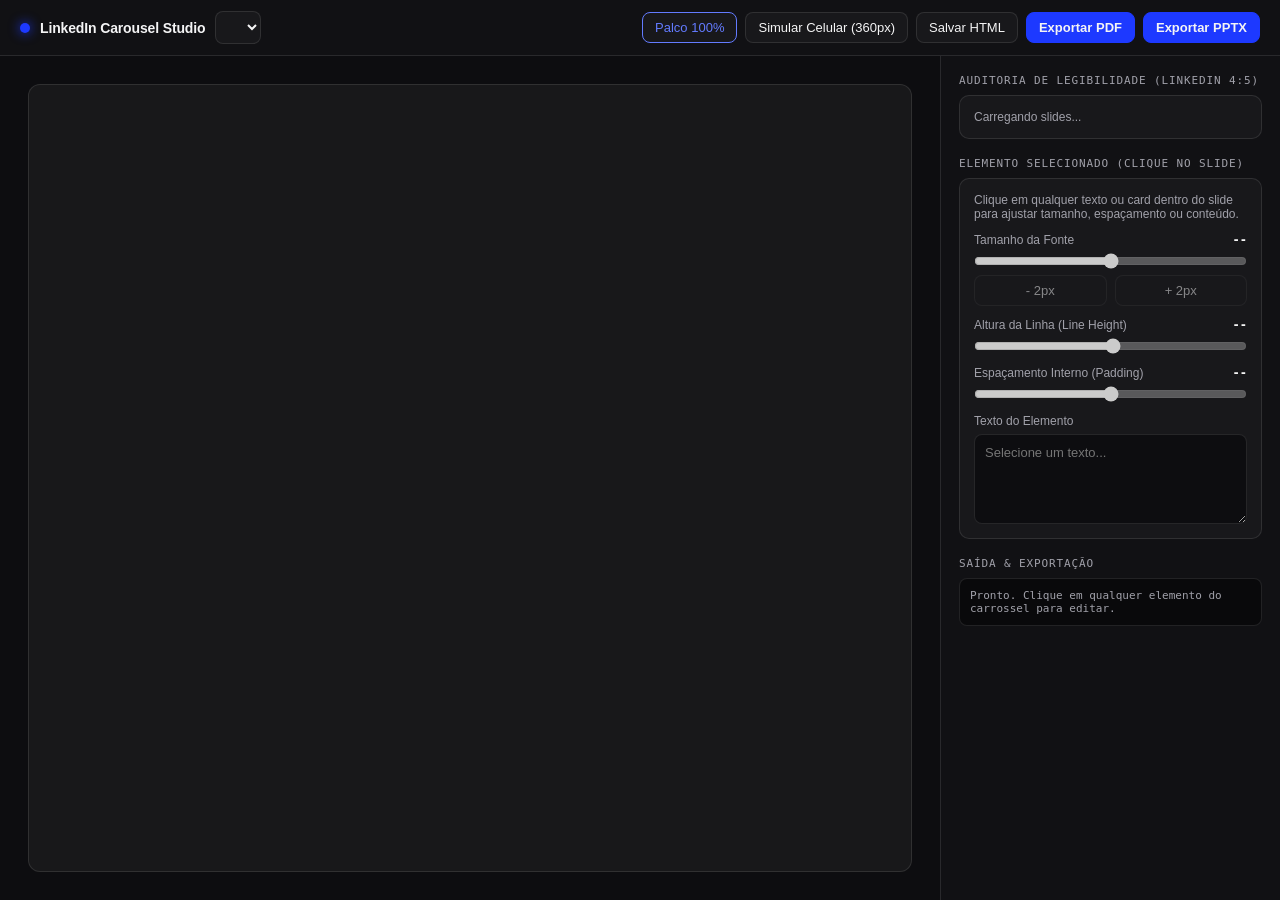
==== studio/index.html @ 273a112f "feat: inicializar linkedin-carousel-studio com motor 1:1 HTML->PDF/PPTX, studio visual e carrossel d" ====
<!DOCTYPE html>
<html lang="pt-BR">
<head>
  <meta charset="UTF-8" />
  <meta name="viewport" content="width=device-width, initial-scale=1.0" />
  <title>LinkedIn Carousel Studio — Fernando Rodrigues</title>
  <style>
    :root {
      --bg: #09090B;
      --panel: #111114;
      --panel-2: #18181B;
      --border: rgba(255, 255, 255, 0.1);
      --text: #F4F4F5;
      --muted: #A1A1AA;
      --cobalt: #1D39FF;
      --cobalt-light: #637BFF;
      --green: #10B981;
      --amber: #F59E0B;
    }
    * { box-sizing: border-box; margin: 0; padding: 0; }
    body {
      font-family: 'Inter', -apple-system, BlinkMacSystemFont, sans-serif;
      background: var(--bg);
      color: var(--text);
      height: 100vh;
      display: flex;
      flex-direction: column;
      overflow: hidden;
    }
    header {
      height: 56px;
      border-bottom: 1px solid var(--border);
      background: var(--panel);
      display: flex;
      align-items: center;
      justify-content: space-between;
      padding: 0 20px;
      gap: 16px;
      flex-shrink: 0;
    }
    .brand {
      display: flex;
      align-items: center;
      gap: 10px;
      font-weight: 600;
      font-size: 14px;
      letter-spacing: -0.01em;
    }
    .brand-dot {
      width: 10px; height: 10px; border-radius: 50%; background: var(--cobalt);
      box-shadow: 0 0 12px var(--cobalt);
    }
    .toolbar-group {
      display: flex;
      align-items: center;
      gap: 8px;
    }
    select, button {
      font-family: inherit;
      font-size: 13px;
      border-radius: 8px;
      border: 1px solid var(--border);
      background: var(--panel-2);
      color: var(--text);
      padding: 7px 12px;
      cursor: pointer;
      transition: all 0.15s ease;
    }
    button:hover { border-color: rgba(255,255,255,0.25); background: #222227; }
    button.primary { background: var(--cobalt); border-color: var(--cobalt); font-weight: 600; }
    button.primary:hover { background: #2946FF; }
    button.active { border-color: var(--cobalt-light); color: var(--cobalt-light); }
    button:disabled { opacity: 0.5; cursor: not-allowed; }

    .workspace {
      flex: 1;
      display: grid;
      grid-template-columns: 1fr 340px;
      min-height: 0;
    }
    .stage-area {
      background: #0D0D10;
      overflow: auto;
      padding: 28px;
      display: flex;
      flex-direction: column;
      align-items: center;
      gap: 28px;
    }
    .slide-frame-wrap {
      display: flex;
      flex-direction: column;
      align-items: center;
      gap: 10px;
    }
    .slide-meta-bar {
      width: 100%;
      display: flex;
      justify-content: space-between;
      align-items: center;
      font-size: 12px;
      color: var(--muted);
      font-family: ui-monospace, monospace;
    }
    .badge {
      padding: 3px 8px;
      border-radius: 999px;
      font-size: 11px;
      font-weight: 600;
      background: rgba(16, 185, 129, 0.14);
      color: var(--green);
    }
    .badge.warn {
      background: rgba(245, 158, 11, 0.15);
      color: var(--amber);
    }
    iframe#deckFrame {
      border: 1px solid var(--border);
      border-radius: 12px;
      background: #18181A;
      width: 100%;
      height: 100%;
      display: block;
    }
    .stage-iframe-shell {
      width: 100%;
      max-width: 1120px;
      height: calc(100vh - 110px);
      display: flex;
      justify-content: center;
      transition: max-width 0.2s ease;
    }
    .stage-iframe-shell.mobile-mode {
      max-width: 390px;
    }

    .inspector {
      border-left: 1px solid var(--border);
      background: var(--panel);
      padding: 18px;
      overflow-y: auto;
      display: flex;
      flex-direction: column;
      gap: 18px;
    }
    .sec-title {
      font-size: 11px;
      font-family: ui-monospace, monospace;
      text-transform: uppercase;
      letter-spacing: 0.08em;
      color: var(--muted);
      margin-bottom: 8px;
    }
    .card {
      background: var(--panel-2);
      border: 1px solid var(--border);
      border-radius: 10px;
      padding: 14px;
      display: flex;
      flex-direction: column;
      gap: 12px;
    }
    .control-row {
      display: flex;
      flex-direction: column;
      gap: 6px;
    }
    .control-label {
      display: flex;
      justify-content: space-between;
      font-size: 12px;
      color: var(--muted);
    }
    .control-label strong { color: var(--text); font-family: ui-monospace, monospace; }
    input[type="range"] { width: 100%; accent-color: var(--cobalt); }
    textarea {
      width: 100%;
      min-height: 90px;
      background: #0D0D10;
      border: 1px solid var(--border);
      border-radius: 8px;
      color: var(--text);
      padding: 10px;
      font-family: inherit;
      font-size: 13px;
      resize: vertical;
    }
    .btn-row { display: grid; grid-template-columns: 1fr 1fr; gap: 8px; }
    .status-log {
      font-family: ui-monospace, monospace;
      font-size: 11px;
      color: var(--muted);
      background: #09090B;
      border: 1px solid var(--border);
      border-radius: 8px;
      padding: 10px;
      white-space: pre-wrap;
      max-height: 140px;
      overflow-y: auto;
    }
    .slide-list {
      display: flex;
      flex-direction: column;
      gap: 6px;
      max-height: 220px;
      overflow-y: auto;
    }
    .slide-item {
      display: flex;
      justify-content: space-between;
      align-items: center;
      padding: 7px 10px;
      border-radius: 6px;
      background: #0D0D10;
      border: 1px solid transparent;
      font-size: 12px;
      cursor: pointer;
    }
    .slide-item:hover { border-color: var(--border); }
  </style>
</head>
<body>
  <header>
    <div class="brand">
      <span class="brand-dot"></span>
      <span>LinkedIn Carousel Studio</span>
      <select id="carouselSelect"></select>
    </div>
    <div class="toolbar-group">
      <button id="btnDesktop" class="active">Palco 100%</button>
      <button id="btnMobile">Simular Celular (360px)</button>
      <button id="btnSave">Salvar HTML</button>
      <button id="btnPdf" class="primary">Exportar PDF</button>
      <button id="btnPptx" class="primary">Exportar PPTX</button>
    </div>
  </header>

  <div class="workspace">
    <div class="stage-area">
      <div class="stage-iframe-shell" id="iframeShell">
        <iframe id="deckFrame"></iframe>
      </div>
    </div>

    <aside class="inspector">
      <div>
        <div class="sec-title">Auditoria de Legibilidade (LinkedIn 4:5)</div>
        <div class="card">
          <div class="slide-list" id="slideAuditList">
            <span style="font-size:12px;color:var(--muted)">Carregando slides...</span>
          </div>
        </div>
      </div>

      <div>
        <div class="sec-title">Elemento Selecionado (Clique no slide)</div>
        <div class="card" id="elementControls">
          <div style="font-size:12px;color:var(--muted)" id="selectedTag">
            Clique em qualquer texto ou card dentro do slide para ajustar tamanho, espaçamento ou conteúdo.
          </div>

          <div class="control-row">
            <div class="control-label">
              <span>Tamanho da Fonte</span>
              <strong id="valFontSize">--</strong>
            </div>
            <input type="range" id="rngFontSize" min="14" max="110" step="1" disabled />
            <div class="btn-row">
              <button id="btnFontMinus" disabled>- 2px</button>
              <button id="btnFontPlus" disabled>+ 2px</button>
            </div>
          </div>

          <div class="control-row">
            <div class="control-label">
              <span>Altura da Linha (Line Height)</span>
              <strong id="valLineHeight">--</strong>
            </div>
            <input type="range" id="rngLineHeight" min="0.9" max="1.8" step="0.02" disabled />
          </div>

          <div class="control-row">
            <div class="control-label">
              <span>Espaçamento Interno (Padding)</span>
              <strong id="valPadding">--</strong>
            </div>
            <input type="range" id="rngPadding" min="0" max="72" step="2" disabled />
          </div>

          <div class="control-row">
            <div class="control-label"><span>Texto do Elemento</span></div>
            <textarea id="txtContent" disabled placeholder="Selecione um texto..."></textarea>
          </div>
        </div>
      </div>

      <div>
        <div class="sec-title">Saída & Exportação</div>
        <div class="status-log" id="statusLog">Pronto. Clique em qualquer elemento do carrossel para editar.</div>
      </div>
    </aside>
  </div>

  <script>
    const carouselSelect = document.getElementById('carouselSelect');
    const deckFrame = document.getElementById('deckFrame');
    const iframeShell = document.getElementById('iframeShell');
    const slideAuditList = document.getElementById('slideAuditList');
    const statusLog = document.getElementById('statusLog');

    const selectedTag = document.getElementById('selectedTag');
    const rngFontSize = document.getElementById('rngFontSize');
    const valFontSize = document.getElementById('valFontSize');
    const btnFontMinus = document.getElementById('btnFontMinus');
    const btnFontPlus = document.getElementById('btnFontPlus');
    const rngLineHeight = document.getElementById('rngLineHeight');
    const valLineHeight = document.getElementById('valLineHeight');
    const rngPadding = document.getElementById('rngPadding');
    const valPadding = document.getElementById('valPadding');
    const txtContent = document.getElementById('txtContent');

    let currentSlug = null;
    let selectedEl = null;

    function log(msg) {
      statusLog.textContent = msg;
    }

    async function loadCarousels() {
      const res = await fetch('/api/carousels');
      const data = await res.json();
      carouselSelect.innerHTML = '';
      for (const c of data.carousels) {
        const opt = document.createElement('option');
        opt.value = c.slug;
        opt.textContent = c.slug;
        carouselSelect.appendChild(opt);
      }
      if (data.carousels.length > 0) {
        loadCarousel(data.carousels[0].slug);
      }
    }

    function loadCarousel(slug) {
      currentSlug = slug;
      selectedEl = null;
      deckFrame.src = `/carousels/${slug}/index.html?t=${Date.now()}`;
      log(`Carregado: ${slug}`);
    }

    carouselSelect.addEventListener('change', () => loadCarousel(carouselSelect.value));

    function updateAudit() {
      const doc = deckFrame.contentDocument;
      if (!doc) return;
      const slides = doc.querySelectorAll('.slide, [data-pptx-slide]');
      slideAuditList.innerHTML = '';
      slides.forEach((slide, idx) => {
        const words = (slide.innerText || '').trim().split(/\s+/).filter(Boolean).length;
        const bodyTexts = slide.querySelectorAll('.card-text, .lead, p, li');
        let minPx = 999;
        bodyTexts.forEach(el => {
          const fs = parseFloat(getComputedStyle(el).fontSize);
          if (fs > 0 && fs < minPx) minPx = Math.round(fs);
        });
        if (minPx === 999) minPx = 26;
        const isOk = minPx >= 24 && words <= 65;

        const item = document.createElement('div');
        item.className = 'slide-item';
        item.innerHTML = `
          <span>Slide ${String(idx + 1).padStart(2, '0')} · ${words} palavras</span>
          <span class="badge ${isOk ? '' : 'warn'}">${minPx}px min</span>
        `;
        item.addEventListener('click', () => {
          slide.scrollIntoView({ behavior: 'smooth', block: 'center' });
        });
        slideAuditList.appendChild(item);
      });
    }

    function bindIframeInteractions() {
      const doc = deckFrame.contentDocument;
      if (!doc) return;

      // Inject studio selection highlight CSS (removed on save)
      let st = doc.getElementById('__studio_overlay_css');
      if (!st) {
        st = doc.createElement('style');
        st.id = '__studio_overlay_css';
        st.textContent = `
          [data-studio-selected="true"] {
            outline: 3px solid #1D39FF !important;
            outline-offset: 4px !important;
          }
          body {
            display: flex !important;
            flex-direction: column !important;
            align-items: center !important;
            gap: 28px !important;
            padding: 24px !important;
            background: #0D0D10 !important;
          }
          .slide {
            zoom: 0.56;
            box-shadow: 0 20px 50px rgba(0,0,0,0.45);
            border-radius: 8px;
          }
        `;
        doc.head.appendChild(st);
      }

      doc.addEventListener('click', (e) => {
        const target = e.target;
        if (!target || target === doc.body || target === doc.documentElement) return;
        e.preventDefault();
        e.stopPropagation();

        if (selectedEl) selectedEl.removeAttribute('data-studio-selected');
        selectedEl = target;
        selectedEl.setAttribute('data-studio-selected', 'true');

        const cs = doc.defaultView.getComputedStyle(selectedEl);
        const fs = Math.round(parseFloat(cs.fontSize) || 26);
        const lhRaw = parseFloat(cs.lineHeight);
        const lh = lhRaw && fs ? +(lhRaw / fs).toFixed(2) : 1.3;
        const pad = Math.round(parseFloat(cs.paddingTop) || 0);

        selectedTag.textContent = `<${selectedEl.tagName.toLowerCase()}> ${selectedEl.className ? '.' + selectedEl.className.split(' ').join('.') : ''}`;
        rngFontSize.disabled = false;
        btnFontMinus.disabled = false;
        btnFontPlus.disabled = false;
        rngLineHeight.disabled = false;
        rngPadding.disabled = false;

        rngFontSize.value = fs;
        valFontSize.textContent = `${fs}px`;
        rngLineHeight.value = lh;
        valLineHeight.textContent = lh;
        rngPadding.value = pad;
        valPadding.textContent = `${pad}px`;

        const hasOnlyText = selectedEl.children.length === 0;
        txtContent.disabled = !hasOnlyText;
        txtContent.value = hasOnlyText ? selectedEl.textContent.trim() : '(Selecione o elemento de texto direto para editar conteúdo)';
      });

      updateAudit();
    }

    deckFrame.addEventListener('load', bindIframeInteractions);

    function setFontSize(px) {
      if (!selectedEl) return;
      selectedEl.style.fontSize = `${px}px`;
      valFontSize.textContent = `${px}px`;
      rngFontSize.value = px;
      updateAudit();
    }

    rngFontSize.addEventListener('input', () => setFontSize(Number(rngFontSize.value)));
    btnFontMinus.addEventListener('click', () => setFontSize(Math.max(14, Number(rngFontSize.value) - 2)));
    btnFontPlus.addEventListener('click', () => setFontSize(Math.min(110, Number(rngFontSize.value) + 2)));

    rngLineHeight.addEventListener('input', () => {
      if (!selectedEl) return;
      selectedEl.style.lineHeight = rngLineHeight.value;
      valLineHeight.textContent = rngLineHeight.value;
    });

    rngPadding.addEventListener('input', () => {
      if (!selectedEl) return;
      selectedEl.style.padding = `${rngPadding.value}px`;
      valPadding.textContent = `${rngPadding.value}px`;
    });

    txtContent.addEventListener('input', () => {
      if (!selectedEl || selectedEl.children.length > 0) return;
      selectedEl.textContent = txtContent.value;
      updateAudit();
    });

    document.getElementById('btnDesktop').addEventListener('click', () => {
      iframeShell.classList.remove('mobile-mode');
      document.getElementById('btnDesktop').classList.add('active');
      document.getElementById('btnMobile').classList.remove('active');
      const st = deckFrame.contentDocument?.getElementById('__studio_overlay_css');
      if (st) st.textContent = st.textContent.replace(/zoom:\s*[\d.]+;/, 'zoom: 0.56;');
    });

    document.getElementById('btnMobile').addEventListener('click', () => {
      iframeShell.classList.add('mobile-mode');
      document.getElementById('btnMobile').classList.add('active');
      document.getElementById('btnDesktop').classList.remove('active');
      const st = deckFrame.contentDocument?.getElementById('__studio_overlay_css');
      if (st) st.textContent = st.textContent.replace(/zoom:\s*[\d.]+;/, 'zoom: 0.31;');
    });

    async function saveHtml() {
      const doc = deckFrame.contentDocument;
      if (!doc || !currentSlug) return;
      const clone = doc.documentElement.cloneNode(true);
      clone.querySelector('#__studio_overlay_css')?.remove();
      clone.querySelectorAll('[data-studio-selected]').forEach(el => el.removeAttribute('data-studio-selected'));
      const html = '<!DOCTYPE html>\n' + clone.outerHTML;
      const res = await fetch('/api/save', {
        method: 'POST',
        headers: { 'Content-Type': 'application/json' },
        body: JSON.stringify({ slug: currentSlug, html })
      });
      const data = await res.json();
      log(data.ok ? `HTML salvo com sucesso em carousels/${currentSlug}/index.html` : `Erro: ${data.error}`);
    }

    async function exportDeck(mode) {
      await saveHtml();
      log(`Exportando ${mode.toUpperCase()}... aguarde (Chromium + Motor Vectorial)...`);
      const res = await fetch('/api/export', {
        method: 'POST',
        headers: { 'Content-Type': 'application/json' },
        body: JSON.stringify({ slug: currentSlug, mode })
      });
      const data = await res.json();
      if (data.ok) {
        log(`Exportação concluída!\nPDF: ${data.pdf_url || '-'}\nPPTX: ${data.pptx_url || '-'}`);
        const url = mode === 'pptx' ? data.pptx_url : data.pdf_url;
        if (url) window.open(url, '_blank');
      } else {
        log(`Erro na exportação:\n${data.error}`);
      }
    }

    document.getElementById('btnSave').addEventListener('click', saveHtml);
    document.getElementById('btnPdf').addEventListener('click', () => exportDeck('pdf'));
    document.getElementById('btnPptx').addEventListener('click', () => exportDeck('pptx'));

    loadCarousels();
  </script>
</body>
</html>
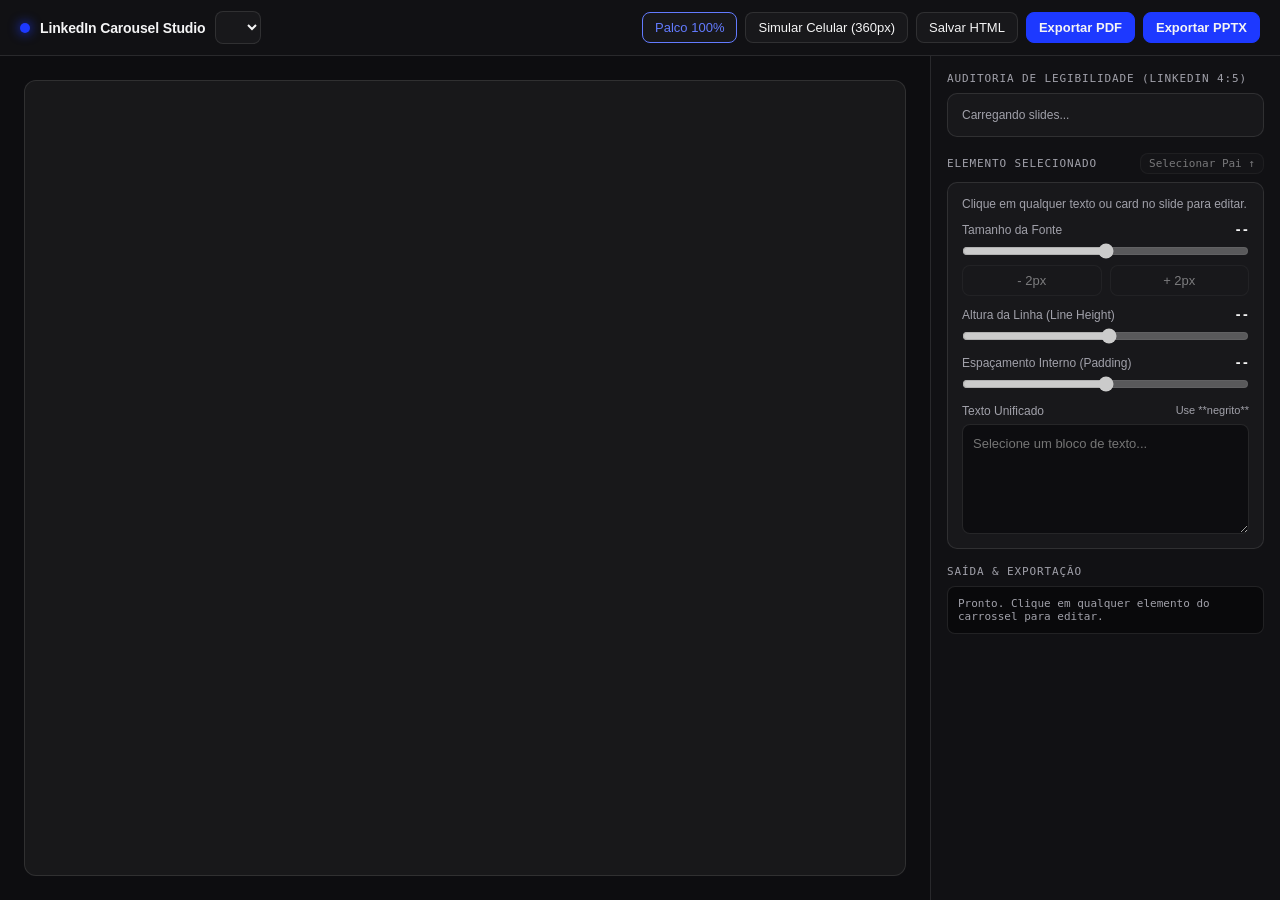
==== commit 1d08a841: "feat(studio): unificar edicao de texto com negrito, selecao sem bloqueios e toast de salvamento" ====
--- a/studio/index.html
+++ b/studio/index.html
@@ -66,53 +66,28 @@
       cursor: pointer;
       transition: all 0.15s ease;
     }
-    button:hover { border-color: rgba(255,255,255,0.25); background: #222227; }
+    button:hover:not(:disabled) { border-color: rgba(255,255,255,0.28); background: #222227; }
     button.primary { background: var(--cobalt); border-color: var(--cobalt); font-weight: 600; }
-    button.primary:hover { background: #2946FF; }
+    button.primary:hover:not(:disabled) { background: #2946FF; }
     button.active { border-color: var(--cobalt-light); color: var(--cobalt-light); }
-    button:disabled { opacity: 0.5; cursor: not-allowed; }
+    button.saved { background: var(--green) !important; border-color: var(--green) !important; color: #052e16 !important; font-weight: 700; }
+    button.dirty { border-color: var(--amber); color: var(--amber); }
+    button:disabled { opacity: 0.45; cursor: not-allowed; }
 
     .workspace {
       flex: 1;
       display: grid;
-      grid-template-columns: 1fr 340px;
+      grid-template-columns: 1fr 350px;
       min-height: 0;
     }
     .stage-area {
       background: #0D0D10;
       overflow: auto;
-      padding: 28px;
+      padding: 24px;
       display: flex;
       flex-direction: column;
       align-items: center;
-      gap: 28px;
-    }
-    .slide-frame-wrap {
-      display: flex;
-      flex-direction: column;
-      align-items: center;
-      gap: 10px;
-    }
-    .slide-meta-bar {
-      width: 100%;
-      display: flex;
-      justify-content: space-between;
-      align-items: center;
-      font-size: 12px;
-      color: var(--muted);
-      font-family: ui-monospace, monospace;
-    }
-    .badge {
-      padding: 3px 8px;
-      border-radius: 999px;
-      font-size: 11px;
-      font-weight: 600;
-      background: rgba(16, 185, 129, 0.14);
-      color: var(--green);
-    }
-    .badge.warn {
-      background: rgba(245, 158, 11, 0.15);
-      color: var(--amber);
+      position: relative;
     }
     iframe#deckFrame {
       border: 1px solid var(--border);
@@ -125,7 +100,7 @@
     .stage-iframe-shell {
       width: 100%;
       max-width: 1120px;
-      height: calc(100vh - 110px);
+      height: calc(100vh - 104px);
       display: flex;
       justify-content: center;
       transition: max-width 0.2s ease;
@@ -137,11 +112,11 @@
     .inspector {
       border-left: 1px solid var(--border);
       background: var(--panel);
-      padding: 18px;
+      padding: 16px;
       overflow-y: auto;
       display: flex;
       flex-direction: column;
-      gap: 18px;
+      gap: 16px;
     }
     .sec-title {
       font-size: 11px;
@@ -150,6 +125,9 @@
       letter-spacing: 0.08em;
       color: var(--muted);
       margin-bottom: 8px;
+      display: flex;
+      justify-content: space-between;
+      align-items: center;
     }
     .card {
       background: var(--panel-2);
@@ -175,7 +153,7 @@
     input[type="range"] { width: 100%; accent-color: var(--cobalt); }
     textarea {
       width: 100%;
-      min-height: 90px;
+      min-height: 110px;
       background: #0D0D10;
       border: 1px solid var(--border);
       border-radius: 8px;
@@ -183,6 +161,7 @@
       padding: 10px;
       font-family: inherit;
       font-size: 13px;
+      line-height: 1.45;
       resize: vertical;
     }
     .btn-row { display: grid; grid-template-columns: 1fr 1fr; gap: 8px; }
@@ -195,14 +174,14 @@
       border-radius: 8px;
       padding: 10px;
       white-space: pre-wrap;
-      max-height: 140px;
+      max-height: 130px;
       overflow-y: auto;
     }
     .slide-list {
       display: flex;
       flex-direction: column;
       gap: 6px;
-      max-height: 220px;
+      max-height: 200px;
       overflow-y: auto;
     }
     .slide-item {
@@ -217,6 +196,46 @@
       cursor: pointer;
     }
     .slide-item:hover { border-color: var(--border); }
+    .badge {
+      padding: 3px 8px;
+      border-radius: 999px;
+      font-size: 11px;
+      font-weight: 600;
+      background: rgba(16, 185, 129, 0.14);
+      color: var(--green);
+    }
+    .badge.warn {
+      background: rgba(245, 158, 11, 0.15);
+      color: var(--amber);
+    }
+    .hint {
+      font-size: 11px;
+      color: var(--muted);
+    }
+
+    /* Toast Notification */
+    .toast {
+      position: fixed;
+      bottom: 24px;
+      left: 50%;
+      transform: translateX(-50%) translateY(20px);
+      background: #064E3B;
+      color: #ECFDF5;
+      border: 1px solid #10B981;
+      padding: 11px 20px;
+      border-radius: 10px;
+      font-size: 13px;
+      font-weight: 600;
+      box-shadow: 0 12px 32px rgba(0,0,0,0.45);
+      opacity: 0;
+      pointer-events: none;
+      transition: all 0.22s ease;
+      z-index: 9999;
+    }
+    .toast.show {
+      opacity: 1;
+      transform: translateX(-50%) translateY(0);
+    }
   </style>
 </head>
 <body>
@@ -253,10 +272,13 @@
       </div>
 
       <div>
-        <div class="sec-title">Elemento Selecionado (Clique no slide)</div>
+        <div class="sec-title">
+          <span>Elemento Selecionado</span>
+          <button id="btnSelectParent" disabled style="padding:3px 8px;font-size:11px;">Selecionar Pai ↑</button>
+        </div>
         <div class="card" id="elementControls">
           <div style="font-size:12px;color:var(--muted)" id="selectedTag">
-            Clique em qualquer texto ou card dentro do slide para ajustar tamanho, espaçamento ou conteúdo.
+            Clique em qualquer texto ou card no slide para editar.
           </div>
 
           <div class="control-row">
@@ -264,7 +286,7 @@
               <span>Tamanho da Fonte</span>
               <strong id="valFontSize">--</strong>
             </div>
-            <input type="range" id="rngFontSize" min="14" max="110" step="1" disabled />
+            <input type="range" id="rngFontSize" min="14" max="120" step="1" disabled />
             <div class="btn-row">
               <button id="btnFontMinus" disabled>- 2px</button>
               <button id="btnFontPlus" disabled>+ 2px</button>
@@ -288,18 +310,23 @@
           </div>
 
           <div class="control-row">
-            <div class="control-label"><span>Texto do Elemento</span></div>
-            <textarea id="txtContent" disabled placeholder="Selecione um texto..."></textarea>
+            <div class="control-label">
+              <span>Texto Unificado</span>
+              <span class="hint">Use **negrito**</span>
+            </div>
+            <textarea id="txtContent" disabled placeholder="Selecione um bloco de texto..."></textarea>
           </div>
         </div>
       </div>
 
       <div>
-        <div class="sec-title">Saída & Exportação</div>
+        <div class="sec-title">Saída &amp; Exportação</div>
         <div class="status-log" id="statusLog">Pronto. Clique em qualquer elemento do carrossel para editar.</div>
       </div>
     </aside>
   </div>
+
+  <div class="toast" id="toast"></div>
 
   <script>
     const carouselSelect = document.getElementById('carouselSelect');
@@ -307,6 +334,9 @@
     const iframeShell = document.getElementById('iframeShell');
     const slideAuditList = document.getElementById('slideAuditList');
     const statusLog = document.getElementById('statusLog');
+    const btnSave = document.getElementById('btnSave');
+    const btnSelectParent = document.getElementById('btnSelectParent');
+    const toast = document.getElementById('toast');
 
     const selectedTag = document.getElementById('selectedTag');
     const rngFontSize = document.getElementById('rngFontSize');
@@ -321,9 +351,107 @@
 
     let currentSlug = null;
     let selectedEl = null;
+    let isDirty = false;
+
+    const BLOCK_TEXT_SELECTOR = 'h1, h2, h3, h4, p, blockquote, li, .tag-mono, .big-number, .slide-footer__brand, .slide-footer__page';
+    const INLINE_TAGS = new Set(['STRONG', 'B', 'EM', 'I', 'U', 'SPAN', 'CODE']);
+
+    function showToast(msg) {
+      toast.textContent = msg;
+      toast.classList.add('show');
+      setTimeout(() => toast.classList.remove('show'), 2800);
+    }
+
+    function markDirty() {
+      isDirty = true;
+      btnSave.classList.add('dirty');
+      btnSave.textContent = 'Salvar HTML ●';
+    }
+
+    function clearDirty() {
+      isDirty = false;
+      btnSave.classList.remove('dirty');
+      btnSave.textContent = 'Salvar HTML';
+    }
 
     function log(msg) {
       statusLog.textContent = msg;
+    }
+
+    // Converts element innerHTML <-> clean **bold** markdown for unified editing
+    function htmlToEditableText(el) {
+      let html = el.innerHTML;
+      html = html.replace(/<strong[^>]*>([\s\S]*?)<\/strong>/gi, '**$1**');
+      html = html.replace(/<b[^>]*>([\s\S]*?)<\/b>/gi, '**$1**');
+      html = html.replace(/<br\s*\/?>/gi, '\n');
+      const tmp = document.createElement('div');
+      tmp.innerHTML = html;
+      return (tmp.textContent || '').replace(/[ \t]+\n/g, '\n').replace(/\n[ \t]+/g, '\n').trim();
+    }
+
+    function editableTextToHtml(text) {
+      const escaped = text
+        .replace(/&/g, '&amp;')
+        .replace(/</g, '&lt;')
+        .replace(/>/g, '&gt;');
+      return escaped
+        .replace(/\*\*([\s\S]+?)\*\*/g, '<strong>$1</strong>')
+        .replace(/\n/g, '<br>');
+    }
+
+    function resolveSemanticTarget(rawTarget) {
+      if (!rawTarget) return null;
+      // If clicked an inline formatting tag inside a paragraph/heading, climb up to the semantic block
+      if (INLINE_TAGS.has(rawTarget.tagName)) {
+        const parentBlock = rawTarget.closest(BLOCK_TEXT_SELECTOR);
+        if (parentBlock) return parentBlock;
+      }
+      const block = rawTarget.closest(BLOCK_TEXT_SELECTOR);
+      if (block) return block;
+      return rawTarget;
+    }
+
+    function selectElement(el) {
+      const doc = deckFrame.contentDocument;
+      if (!doc || !el || el === doc.body || el === doc.documentElement) return;
+
+      if (selectedEl) selectedEl.removeAttribute('data-studio-selected');
+      selectedEl = el;
+      selectedEl.setAttribute('data-studio-selected', 'true');
+
+      const cs = doc.defaultView.getComputedStyle(selectedEl);
+      const fs = Math.round(parseFloat(cs.fontSize) || 26);
+      const lhRaw = parseFloat(cs.lineHeight);
+      const lh = lhRaw && fs ? +(lhRaw / fs).toFixed(2) : 1.3;
+      const pad = Math.round(parseFloat(cs.paddingTop) || 0);
+
+      const cls = selectedEl.className && typeof selectedEl.className === 'string'
+        ? '.' + selectedEl.className.trim().split(/\s+/).join('.')
+        : '';
+      selectedTag.textContent = `<${selectedEl.tagName.toLowerCase()}> ${cls}`;
+
+      rngFontSize.disabled = false;
+      btnFontMinus.disabled = false;
+      btnFontPlus.disabled = false;
+      rngLineHeight.disabled = false;
+      rngPadding.disabled = false;
+      btnSelectParent.disabled = !selectedEl.parentElement || selectedEl.parentElement === doc.body;
+
+      rngFontSize.value = fs;
+      valFontSize.textContent = `${fs}px`;
+      rngLineHeight.value = lh;
+      valLineHeight.textContent = lh;
+      rngPadding.value = pad;
+      valPadding.textContent = `${pad}px`;
+
+      const isTextBlock = selectedEl.matches(BLOCK_TEXT_SELECTOR) ||
+        (selectedEl.children.length === 0) ||
+        Array.from(selectedEl.children).every(c => INLINE_TAGS.has(c.tagName) || c.tagName === 'BR');
+
+      txtContent.disabled = !isTextBlock;
+      txtContent.value = isTextBlock
+        ? htmlToEditableText(selectedEl)
+        : '(Contêiner selecionado — clique em um texto ou use Editar nos filhos)';
     }
 
     async function loadCarousels() {
@@ -344,6 +472,7 @@
     function loadCarousel(slug) {
       currentSlug = slug;
       selectedEl = null;
+      clearDirty();
       deckFrame.src = `/carousels/${slug}/index.html?t=${Date.now()}`;
       log(`Carregado: ${slug}`);
     }
@@ -383,12 +512,22 @@
       const doc = deckFrame.contentDocument;
       if (!doc) return;
 
-      // Inject studio selection highlight CSS (removed on save)
       let st = doc.getElementById('__studio_overlay_css');
       if (!st) {
         st = doc.createElement('style');
         st.id = '__studio_overlay_css';
         st.textContent = `
+          svg, .dot-indicator, .terminal-box__bar {
+            pointer-events: none !important;
+          }
+          h1, h2, h3, h4, p, blockquote, li, .tag-mono, .big-number, .bento-card {
+            transition: outline 0.1s ease;
+          }
+          h1:hover, h2:hover, h3:hover, h4:hover, p:hover, blockquote:hover, li:hover, .tag-mono:hover, .big-number:hover {
+            outline: 2px dashed rgba(29, 57, 255, 0.55);
+            outline-offset: 4px;
+            cursor: pointer;
+          }
           [data-studio-selected="true"] {
             outline: 3px solid #1D39FF !important;
             outline-offset: 4px !important;
@@ -411,72 +550,55 @@
       }
 
       doc.addEventListener('click', (e) => {
-        const target = e.target;
+        const target = resolveSemanticTarget(e.target);
         if (!target || target === doc.body || target === doc.documentElement) return;
         e.preventDefault();
         e.stopPropagation();
-
-        if (selectedEl) selectedEl.removeAttribute('data-studio-selected');
-        selectedEl = target;
-        selectedEl.setAttribute('data-studio-selected', 'true');
-
-        const cs = doc.defaultView.getComputedStyle(selectedEl);
-        const fs = Math.round(parseFloat(cs.fontSize) || 26);
-        const lhRaw = parseFloat(cs.lineHeight);
-        const lh = lhRaw && fs ? +(lhRaw / fs).toFixed(2) : 1.3;
-        const pad = Math.round(parseFloat(cs.paddingTop) || 0);
-
-        selectedTag.textContent = `<${selectedEl.tagName.toLowerCase()}> ${selectedEl.className ? '.' + selectedEl.className.split(' ').join('.') : ''}`;
-        rngFontSize.disabled = false;
-        btnFontMinus.disabled = false;
-        btnFontPlus.disabled = false;
-        rngLineHeight.disabled = false;
-        rngPadding.disabled = false;
-
-        rngFontSize.value = fs;
-        valFontSize.textContent = `${fs}px`;
-        rngLineHeight.value = lh;
-        valLineHeight.textContent = lh;
-        rngPadding.value = pad;
-        valPadding.textContent = `${pad}px`;
-
-        const hasOnlyText = selectedEl.children.length === 0;
-        txtContent.disabled = !hasOnlyText;
-        txtContent.value = hasOnlyText ? selectedEl.textContent.trim() : '(Selecione o elemento de texto direto para editar conteúdo)';
-      });
+        selectElement(target);
+      }, true);
 
       updateAudit();
     }
 
     deckFrame.addEventListener('load', bindIframeInteractions);
+
+    btnSelectParent.addEventListener('click', () => {
+      const doc = deckFrame.contentDocument;
+      if (!selectedEl || !selectedEl.parentElement || selectedEl.parentElement === doc.body) return;
+      selectElement(selectedEl.parentElement);
+    });
 
     function setFontSize(px) {
       if (!selectedEl) return;
       selectedEl.style.fontSize = `${px}px`;
       valFontSize.textContent = `${px}px`;
       rngFontSize.value = px;
+      markDirty();
       updateAudit();
     }
 
     rngFontSize.addEventListener('input', () => setFontSize(Number(rngFontSize.value)));
     btnFontMinus.addEventListener('click', () => setFontSize(Math.max(14, Number(rngFontSize.value) - 2)));
-    btnFontPlus.addEventListener('click', () => setFontSize(Math.min(110, Number(rngFontSize.value) + 2)));
+    btnFontPlus.addEventListener('click', () => setFontSize(Math.min(120, Number(rngFontSize.value) + 2)));
 
     rngLineHeight.addEventListener('input', () => {
       if (!selectedEl) return;
       selectedEl.style.lineHeight = rngLineHeight.value;
       valLineHeight.textContent = rngLineHeight.value;
+      markDirty();
     });
 
     rngPadding.addEventListener('input', () => {
       if (!selectedEl) return;
       selectedEl.style.padding = `${rngPadding.value}px`;
       valPadding.textContent = `${rngPadding.value}px`;
+      markDirty();
     });
 
     txtContent.addEventListener('input', () => {
-      if (!selectedEl || selectedEl.children.length > 0) return;
-      selectedEl.textContent = txtContent.value;
+      if (!selectedEl) return;
+      selectedEl.innerHTML = editableTextToHtml(txtContent.value);
+      markDirty();
       updateAudit();
     });
 
@@ -498,7 +620,7 @@
 
     async function saveHtml() {
       const doc = deckFrame.contentDocument;
-      if (!doc || !currentSlug) return;
+      if (!doc || !currentSlug) return false;
       const clone = doc.documentElement.cloneNode(true);
       clone.querySelector('#__studio_overlay_css')?.remove();
       clone.querySelectorAll('[data-studio-selected]').forEach(el => el.removeAttribute('data-studio-selected'));
@@ -509,12 +631,27 @@
         body: JSON.stringify({ slug: currentSlug, html })
       });
       const data = await res.json();
-      log(data.ok ? `HTML salvo com sucesso em carousels/${currentSlug}/index.html` : `Erro: ${data.error}`);
+      if (data.ok) {
+        const now = new Date().toLocaleTimeString('pt-BR');
+        clearDirty();
+        btnSave.classList.add('saved');
+        btnSave.textContent = '✓ Salvo!';
+        setTimeout(() => {
+          btnSave.classList.remove('saved');
+          if (!isDirty) btnSave.textContent = 'Salvar HTML';
+        }, 2000);
+        showToast(`✓ HTML salvo em carousels/${currentSlug}/index.html (${now})`);
+        log(`[${now}] HTML salvo com sucesso em carousels/${currentSlug}/index.html`);
+        return true;
+      } else {
+        log(`Erro ao salvar: ${data.error}`);
+        return false;
+      }
     }
 
     async function exportDeck(mode) {
       await saveHtml();
-      log(`Exportando ${mode.toUpperCase()}... aguarde (Chromium + Motor Vectorial)...`);
+      log(`Exportando ${mode.toUpperCase()}... aguarde (Chromium + Motor Vetorial)...`);
       const res = await fetch('/api/export', {
         method: 'POST',
         headers: { 'Content-Type': 'application/json' },
@@ -523,6 +660,7 @@
       const data = await res.json();
       if (data.ok) {
         log(`Exportação concluída!\nPDF: ${data.pdf_url || '-'}\nPPTX: ${data.pptx_url || '-'}`);
+        showToast(`✓ ${mode.toUpperCase()} exportado com sucesso!`);
         const url = mode === 'pptx' ? data.pptx_url : data.pdf_url;
         if (url) window.open(url, '_blank');
       } else {
@@ -530,7 +668,7 @@
       }
     }
 
-    document.getElementById('btnSave').addEventListener('click', saveHtml);
+    btnSave.addEventListener('click', saveHtml);
     document.getElementById('btnPdf').addEventListener('click', () => exportDeck('pdf'));
     document.getElementById('btnPptx').addEventListener('click', () => exportDeck('pptx'));
 
